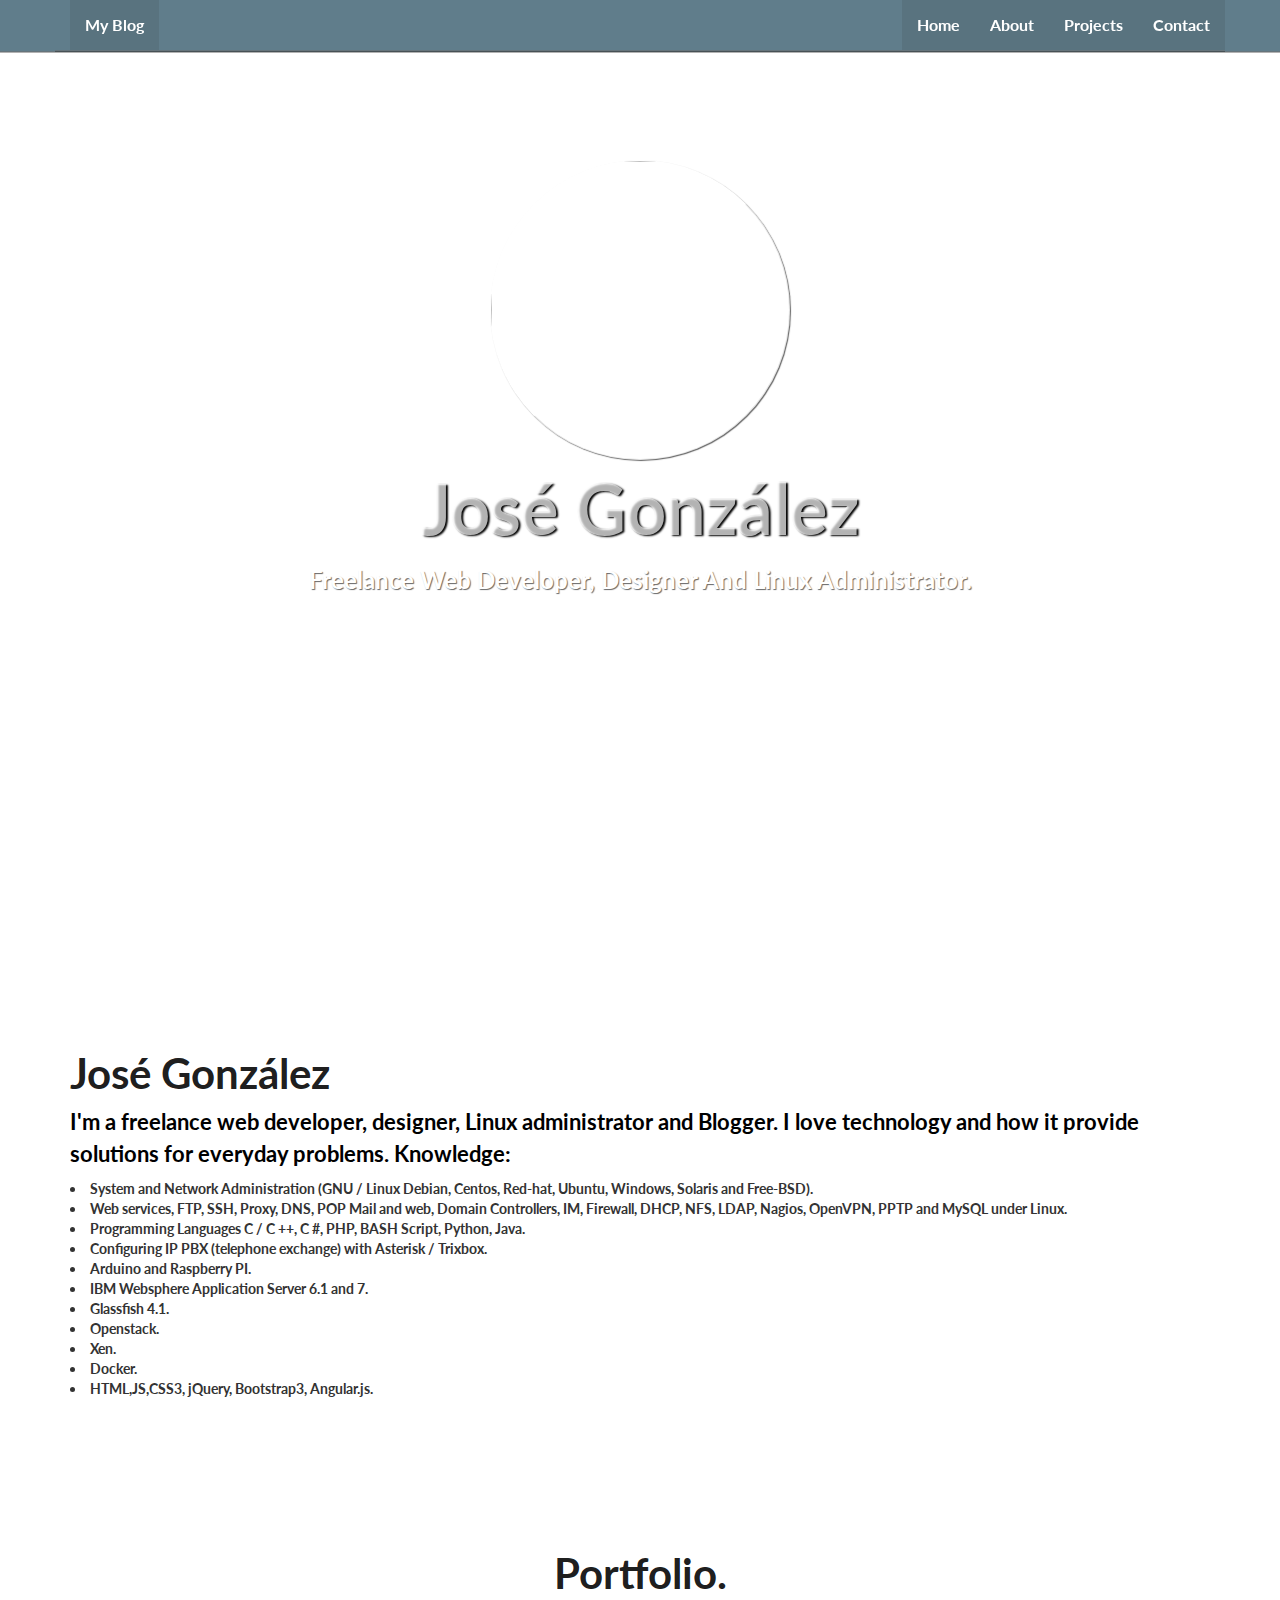
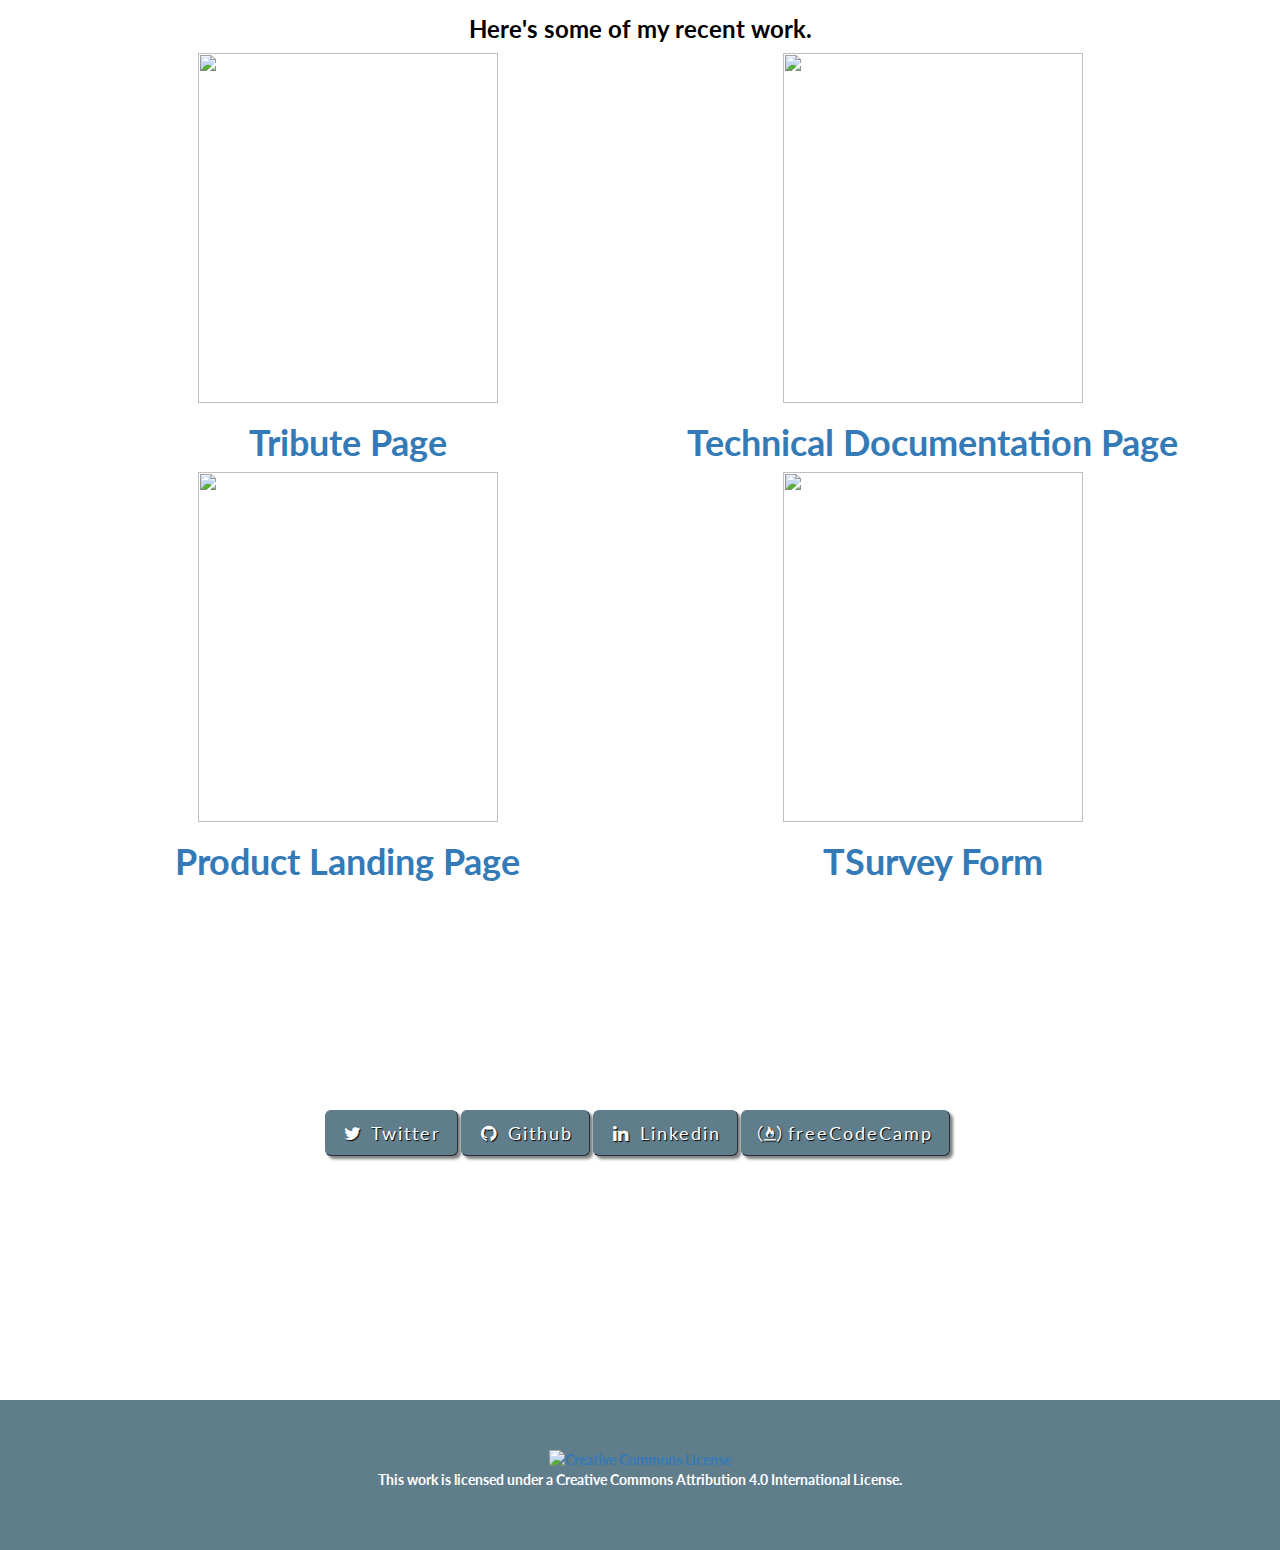
==== Portfolio Webpage/index.html @ 92a15548 "[WIP] se arregla espacio entre secciones y se cambian los preview de los proyectos" ====
<html>

<head>
    <meta charset="UTF-8">
    <title>Portfolio</title>
    <meta charset="utf-8">
    <meta http-equiv="X-UA-Compatible" content="IE=edge">
    <meta name="viewport" content="width=device-width, initial-scale=1">
    <meta name="description" content="">
    <meta name="author" content="">
    <link rel='stylesheet prefetch' href='https://maxcdn.bootstrapcdn.com/bootstrap/3.3.4/css/bootstrap.min.css'>
    <link rel='stylesheet prefetch' href='https://maxcdn.bootstrapcdn.com/font-awesome/4.7.0/css/font-awesome.min.css'>
    <link rel='stylesheet prefetch' href='https://fonts.googleapis.com/css?family=Lato:300,400,700,300italic,400italic,700italic'>
    <link rel="stylesheet" href="main.css">
</head>

<body>
    <!--script src="https://cdn.freecodecamp.org/testable-projects-fcc/v1/bundle.js"></script-->
    <nav class="navbar navbar-default navbar-fixed-top topnav" role="navigation" id="navbar">
        <div class="container topnav">
            <div class="navbar-header">
                <button type="button" class="navbar-toggle" data-toggle="collapse" data-target="#bs-example-navbar-collapse-1">
                    <span class="sr-only">Toggle navigation</span>
                    <span class="icon-bar"></span>
                    <span class="icon-bar"></span>
                    <span class="icon-bar"></span>
                </button>

            </div>
            <div class="collapse navbar-collapse" id="bs-example-navbar-collapse-1">
                <ul class="nav navbar-nav navbar-left">
                    <li><a style="color:white;" href="https://josegonzalezca.me" target="_blank">My Blog</a></li>
                </ul>
                <ul class="nav navbar-nav navbar-right">
                    <li>
                        <a style="color:white;" href="#welcome-section">Home</a>
                    </li>
                    <li>
                        <a style="color:white;" href="#about">About</a>
                    </li>
                    <li>
                        <a style="color:white;" href="#projects">Projects</a>
                    </li>
                    <li>
                        <a style="color:white;" href="#contact">Contact</a>
                    </li>
                </ul>
            </div>
        </div>
    </nav>

    <section id="welcome-section">
        <div class="intro-header">
            <div class="bg-overlay">
                <div class="container">
                    <div class="row">
                        <div class="col-sm-12">
                            <div class="intro-message">
                                <img src="https://josegonzalezca.me/wp-content/uploads/2019/07/jose-2.jpg" class="img-circle" width="300" height="300">
                                <h1>José González</h1>
                                <h3>Freelance Web Developer, Designer And Linux Administrator.</h3>
                            </div>
                        </div>
                    </div>
                </div>
            </div>
        </div>
    </section>
    <section id="about">
        <div class="content-section-a">
            <div class="bg-overlay2">
                <div class="container">
                    
                            <h2 class="section-heading">José González</h2>
                            <p>I'm a freelance web developer, designer, Linux administrator and Blogger. I love technology and how it provide solutions for everyday problems.
                                <b>Knowledge:</b>
                                <li>System and Network Administration (GNU / Linux Debian, Centos, Red-hat, Ubuntu, Windows, Solaris and Free-BSD).</li>
                                <li>Web services, FTP, SSH, Proxy, DNS, POP Mail and web, Domain Controllers, IM, Firewall, DHCP, NFS, LDAP, Nagios, OpenVPN, PPTP and MySQL under Linux.</li>
                                <li>Programming Languages C / C ++, C #, PHP, BASH Script, Python, Java.</li>
                                <li>Configuring IP PBX (telephone exchange) with Asterisk / Trixbox.</li>
                                <li>Arduino and Raspberry PI.</li>
                                <li>IBM Websphere Application Server 6.1 and 7.</li>
                                <li>Glassfish 4.1.</li>
                                <li>Openstack.</li>
                                <li>Xen.</li>
                                <li>Docker.</li>
                                <li>HTML,JS,CSS3, jQuery, Bootstrap3, Angular.js.</li>
                            </p>
                        </div>
                    </div>
                </div>
    
    </section>
    <section id="projects">
            <div class="bg-overlay2">
                <div class="container">
                    <div class="row">
                        <div class="col-lg-12 text-center">
                            <h2 class="section-heading">Portfolio.</h2>
                            <h3 id="below-section" class="section-subheading text-muted">Here's some of my recent work.</h3>
                        </div>
                    </div>
                    <div class="row text-center">
                        <div class="portfolio-item">
                            <div class="col-xs-6 col-xs-6">
                            <img src="https://screenshot.codepen.io/1015621.GroObr.1ab25c29-6144-4b65-98ae-f962bc1a81bc.png" height="350px" width="300px">
                            <a href="https://codepen.io/acidlord/full/GroObr" target="_blank"><h1 class=" project project-tile">Tribute Page</h1></a></div>
                            <div class="col-xs-6 col-xs-6">
                            <img src="https://screenshot.codepen.io/1015621.VJoOmb.571f416c-967a-448a-8832-0c9e52839e04.png" height="350px" width="300px">
                            <a href="https://codepen.io/acidlord/full/VJoOmb" target="_blank"><h1 class=" project project-tile">Technical Documentation Page</h1></a></div>
                            <div class="col-xs-6 col-xs-6">
                            <img src="https://screenshot.codepen.io/1015621.ZdXqXN.a35cfc5c-c495-4cea-bfd5-5b0f5530bfdc.png" height="350px" width="300px">
                            <a href="https://codepen.io/acidlord/full/ZdXqXN" target="_blank"><h1 class=" project project-tile">Product Landing Page</h1></a></div>
                            <div class="col-xs-6 col-xs-6">
                             <img src="https://screenshot.codepen.io/1015621.QRvmoy.926c808e-fdb4-4bb5-8f92-521e4894b014.png" height="350px" width="300px">
                            <a href="https://codepen.io/acidlord/full/GroObr" target="_blank"><h1 class=" project project-tile">TSurvey Form</h1></a></div>
                        </div>
                    </div>
                </div>
          </div>  
    </section>


    <section id="contact">
        <div class="banner">
            <div class="bg-overlay4">
                <div class="container">
                    <div class="row">
                        <div class="col-lg-12">
                            <ul class="list-inline banner-social-buttons">
                                <a id="profile-twitter" href="https://twitter.com/gonzalezc_jose" target="_blank" class="btn btn-default btn-lg"><i class="fa fa-twitter fa-fw"></i> <span class="network-name">Twitter</span></a>
                                <a id="profile-github" href="https://github.com/acidlord" target="_blank" class="btn btn-default btn-lg "><i class="fa fa-github fa-fw"></i> <span class="network-name">Github</span></a>
                                <a id="profile-linkedin" href="https://www.linkedin.com/in/jose-gonzalez-052624108/" target="_blank" class="btn btn-default btn-lg"><i class="fa fa-linkedin fa-fw"></i> <span class="network-name">Linkedin</span></a>
                                <a id="profile-link" href="https://www.freecodecamp.com/acidlord" target="_blank" class="btn btn-default btn-lg"><i class="fa fa-free-code-camp fa-fw"></i> <span class="network-name">freeCodeCamp</span></a>
                            </ul>
                        </div>
                    </div>
                </div>
            </div>
        </div>
    </section>
    <footer>
        <div class="container">
            <div class="row">
                <div class="col-lg-12">
                    <a rel="license" href="http://creativecommons.org/licenses/by/4.0/"><img alt="Creative Commons License" style="border-width:0" src="https://i.creativecommons.org/l/by/4.0/88x31.png" /></a><br />
                    <p>This work is licensed under a Creative Commons Attribution 4.0 International License.</p>
                </div>
            </div>
        </div>
    </footer>

</body>
<script src='https://cdnjs.cloudflare.com/ajax/libs/jquery/2.1.3/jquery.min.js'></script>
<script src='https://maxcdn.bootstrapcdn.com/bootstrap/3.3.5/js/bootstrap.min.js'></script>

</html>
---- Portfolio Webpage/main.css ----
body,
h1,
h2,
h3,
h4,
h5,
h6 {
    font-family: "Lato","Helvetica Neue",Helvetica,Arial,sans-serif;
    font-weight: 700;
}

.topnav {
    font-size: 16px;
    border-bottom: 1px outset rgba(192, 192, 192, 0.5);
    background: #607d8b;
    box-shadow: 0px 1px rgba(0, 0, 0, 0.3);
    
}

.topnav ul.navbar-nav li a {
background: rgba(28, 28, 28, 0.1);
color: #000;
}

.topnav ul.navbar-nav li a:hover,
.topnav ul.navbar-nav li a:focus

{
background: rgba(255, 255, 255, 0.5);
color: #000;
}

.topnav .navbar-brand {
  background: rgba(28, 28, 28, 0.0);
  color: #000;
}

.topnav .navbar-brand:hover,
.topnav .navbar-brand:focus {
  background: rgba(255, 255, 255, 0.5);
  color: #000;
}

lead {
    font-size: 18px;
    font-weight: 400;
}
/*top background*/
.intro-header { 
    padding-top: 10px;
    padding-bottom: 60px;
    text-align: center;
    background: url('https://josegonzalezca.me/wp-content/uploads/2018/07/0_u-LcZqelVjjdTzUb.jpg') no-repeat center center fixed;
    background-size: cover;
    height: 800px;
}

.intro-message {
    position: relative;
    padding-top: 0%;
    padding-bottom: 10%;
}
/*Big header*/
.intro-message > h1 {
    margin-top: 10px;
    text-shadow: 2px 1px 2px #000;
    font-size: 5em;
    color: rgba(255, 255, 255, 0.7);
}

.intro-divider {
    width: 200px;
    border-top: 1px solid #f8f8f8;
    border-bottom: 1px solid rgba(0,0,0,0.2);
}
/*small header*/
.intro-message > h3 {
    text-shadow: 1px 1px 1px rgba(0,0,0,0.6);
    color: white;
}

#welcome-section {
  padding-top: 0px;
  margin-top: 0px;
  display: block;
  height: 100vh;
}

#welcome-section > p {
  font-size: 3rem;
  font-weight: 200;
  font-style: italic;
  color: var(--main-red);
  
}

@media(max-width:767px) {
    .intro-message {
        padding-bottom: 10%;
}

    .intro-message > h1 {
        font-size: 3em;
}
  
                        }

    .intro-divider {
        width: 100%;
    }
}



/*line*/
hr.intro-divider {
  border: 1px outset rgba(255, 255, 255, 0.2);
  box-shadow: 1px 1px 1px rgba(0,0,0,0.6);
  width: 100%;
}
/* social buttons */
.btn {
  display: inline-block;
  color: white;
  border: 1px outset #607d8b;
  background: #607d8b;
  text-shadow: 1px 1px 1px rgba(0,0,0, 20);
  box-shadow: 3px 3px 3px rgba(0,0,0,0.5);
  letter-spacing: 2px;
  transition: 0.2s; 
}

.btn:hover {
	color: #fff;
  border: 2px outset #607d8b;
  background: #607d8b;
  transform:scale(1.1);
  transition: 0.2s;
  text-shadow: 1px 1px 1px rgba(0,0,0, 20);
  box-shadow: 3px 3px 3px rgba(0,0,0,0.5);
  letter-spacing: 2px;
}

.bg-overlay2 {
  margin-top: 50px;
  background: rgba(255, 255, 255, 0.2);
  height: 450px;
}
  /*self-taught*/
.container .link {
  color: rgb(255, 255, 255);
  font-weight: bold;
  font-size: 22px;
}
.container .link-footer {
  color: rgb(0, 0, 0);
  font-weight: bold;
  font-size: 32px;
}
.container .link-footer:hover {
  color:rgba(24,39,40, 0.8);
  font-weight: bold;
  font-size: 32px;
}

.container .link:hover {
  color: rgb(0,0,128);
  font-weight: bold;
  font-size: 22.5px;
}

h2.section-heading {
    margin-top: 100px;
    font-size: 3em;
    color: rgba(0, 0, 0, 0.9);
}

  /*text*/
 .content-section-a p {
    font-size: 22px;
   font-weight: bold;
    color: #000;
  }
.content-section-a p a {
  color: silver;
  font-weight: bold;
}
/*profile picture*/
.img-circle {
  margin-top: 150px;
  border: 1px outset rgba(255, 255, 255, 0.3);
  box-shadow: 1px 1px 1px rgba(0,0,0,0.6);
  
}

 #below-section {
  color: #000;
}

#small-text {
  color: white;
}

#portfolio .portfolio-item {
  margin: 0 0 15px;
  right: 0;
  border: 1px outset rgba(255, 255, 255, 0.6);
}

#portfolio .portfolio-item:hover {
  transition: 0.5s;
  box-shadow: 5px 10px 5px rgba(0,0,0,0.9);
}

#portfolio .portfolio-item .portfolio-link {
  display: block;
  position: relative;
  max-width: 400px;
  margin: 0 auto;
}

#portfolio .portfolio-item .portfolio-link .portfolio-hover {
  background: rgba(0, 0, 0, .7);
  position: absolute;
  width: 100%;
  height: 100%;
  opacity: 0;
  transition: all ease .5s;
  -webkit-transition: all ease .5s;
  -moz-transition: all ease .5s,
}

#portfolio .portfolio-item .portfolio-link .portfolio-hover:hover {
  opacity: 1;
}

#portfolio .portfolio-item .portfolio-link .portfolio-hover .portfolio-hover-content {
  position: absolute;
  width: 100%;
  height: 20px;
  font-size: 20px;
  text-align: center;
  top: 50%;
  margin-top: -12px;
  color: #fff;
}

#portfolio .portfolio-item .portfolio-link .portfolio-hover .portfolio-hover-content i {
  margin-top: -12px;
}

#portfolio .portfolio-item .portfolio-link .portfolio-hover .portfolio-hover-content h3,
#portfolio .portfolio-item .portfolio-link .portfolio-hover .portfolio-hover-content h4 {
  margin: 0;
}

#portfolio .portfolio-item .portfolio-caption {
  max-width: 400px;
  margin: 0 auto;
  background-color: rgba(0,0,0, 0.8);
  text-align: center;
  padding: 25px;
}

#portfolio .portfolio-item .portfolio-caption h4 {
  color: #fff;
  text-transform: none;
  margin: 0;
}

#portfolio .portfolio-item .portfolio-caption p {
  font-family: "Droid Serif", "Helvetica Neue", Helvetica, Arial, sans-serif;
  font-style: italic;
  font-size: 13px;
  margin: 0;
}

#portfolio * {
  z-index: 2;
}

@media (min-width:767px) {
  #portfolio .portfolio-item {
    margin: 0 0 30px;
  }
}

.section-heading-spacer {
    float: left;
    width: 100px;
    border-top: 3px solid #e7e7e7;
}

.bg-overlay4 {
  margin-top: 600px;
  padding: 100px 0;
  background: rgba(255,255,255, 0.3);
  height: 500px;
}

.banner ul {
    margin-bottom: 0;
}

.banner-social-buttons {
    float: center;
    margin-top: 0;
}

@media(max-width:1199px) {
    ul.banner-social-buttons {
        float: center;
        margin-top: 400px;
        }
                         }

ul.banner-social-buttons {
        display: block;
        margin-top: 80px;
        margin-bottom: 20px;
        padding: 30;
        text-align: center;
                        }

    ul.banner-social-buttons:last-child {
        margin-bottom: 0;
}

h2.connect {
   margin: 0;
   color: rgba(0, 0, 0, 0.9);
}

footer {
    padding: 50px 0;
    background: #607d8b;
    text-align:center; 
    color:white;
    
}
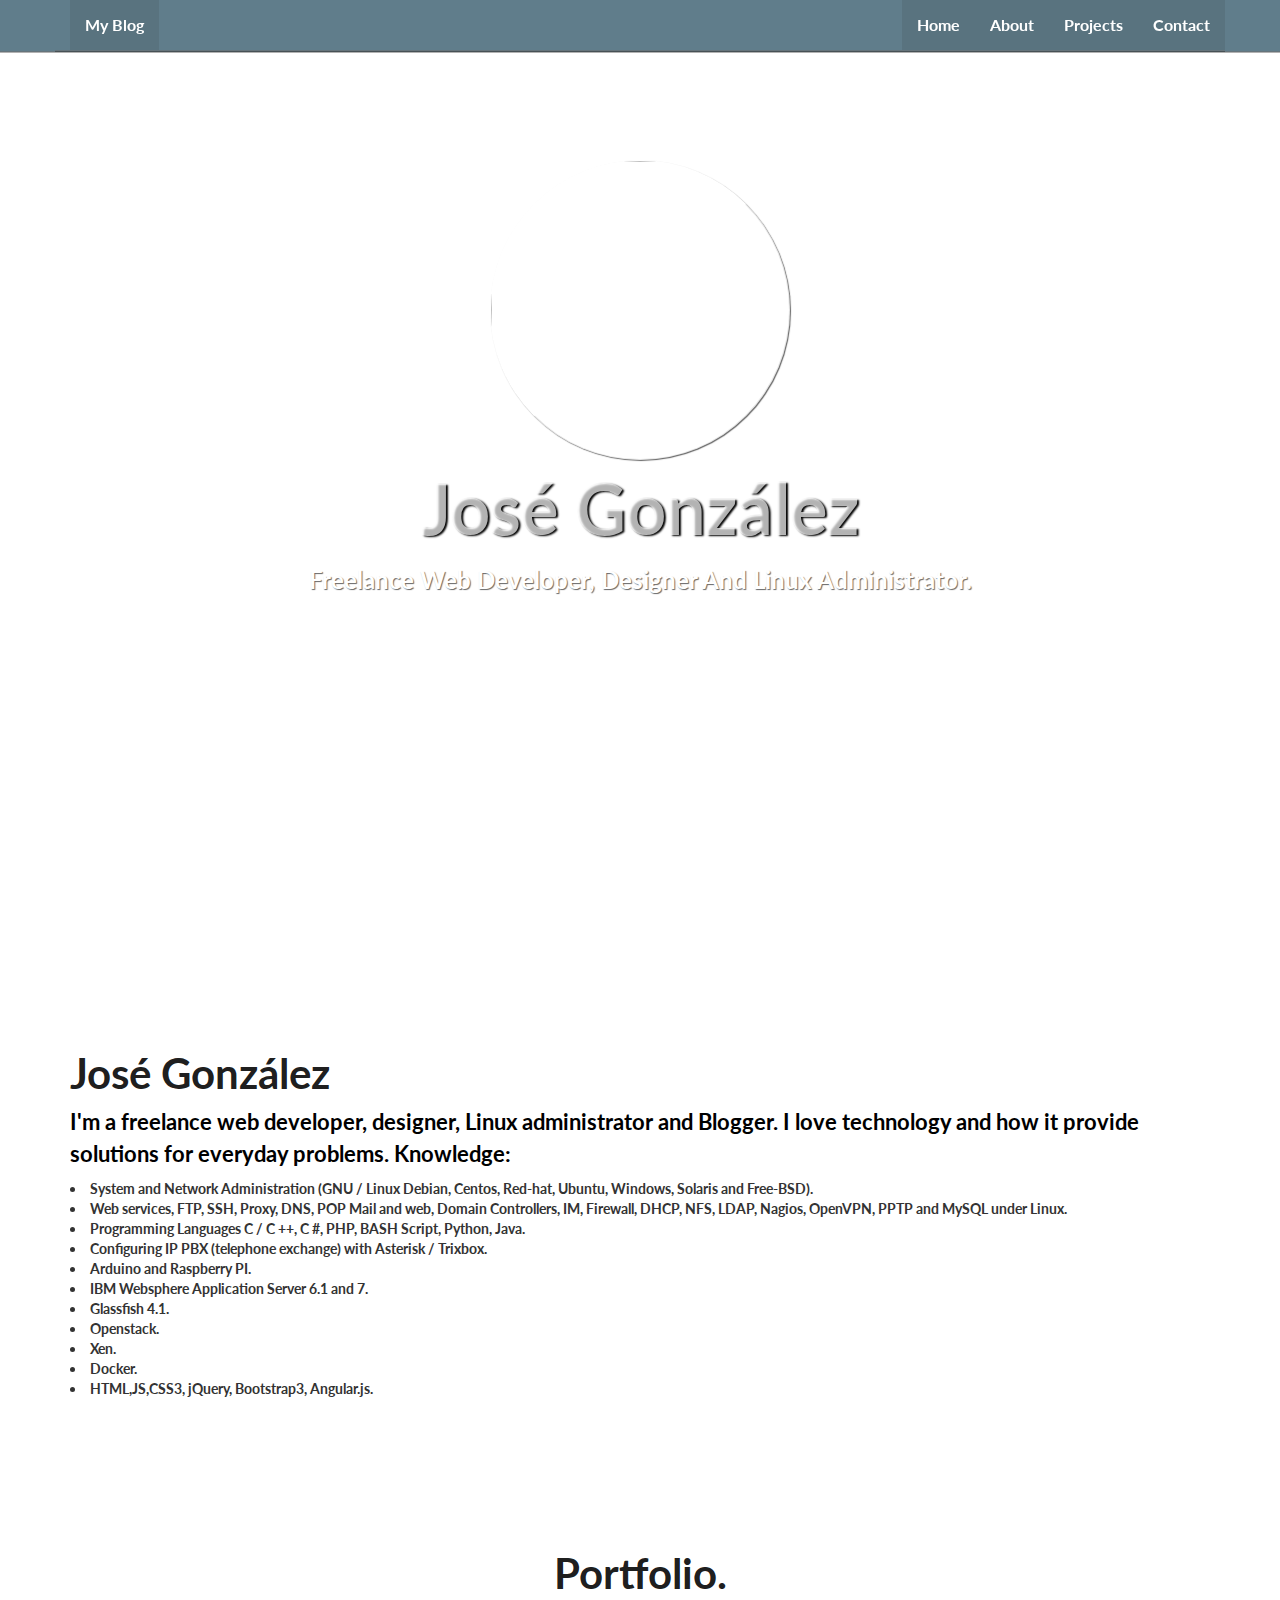
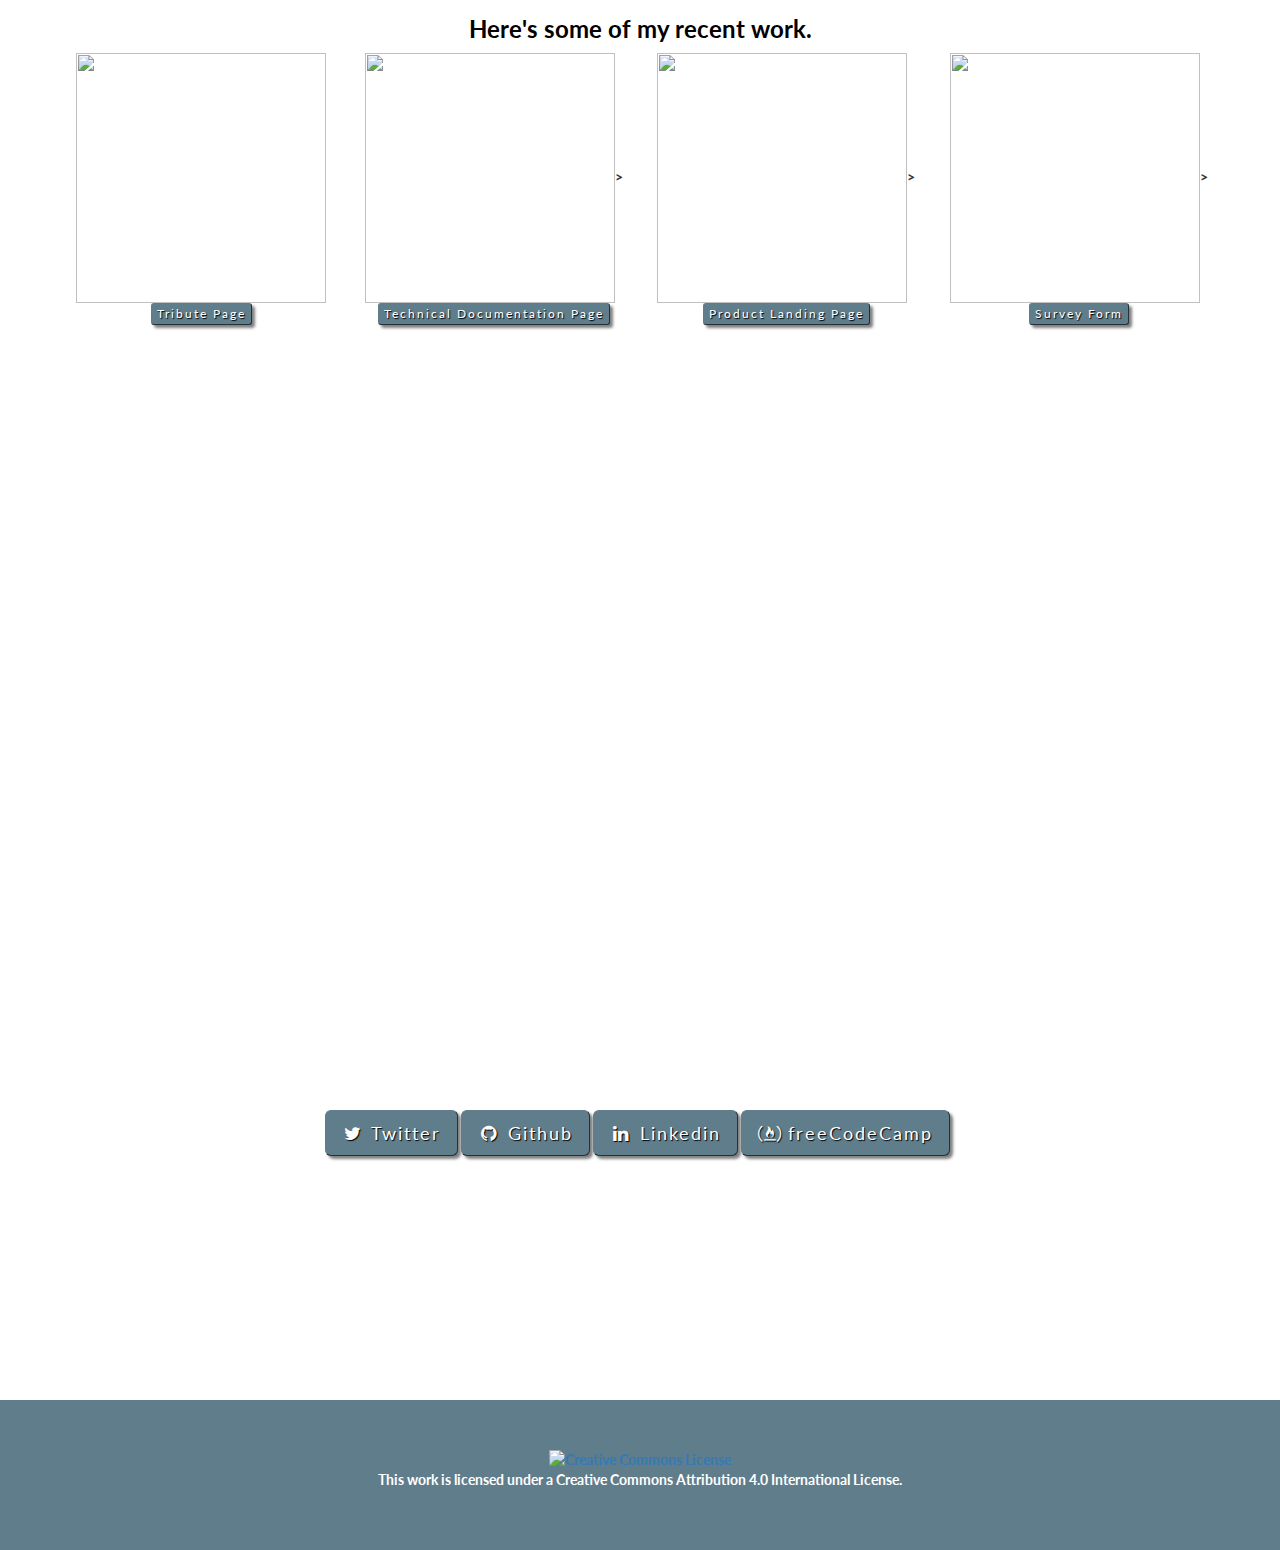
==== commit 93eba4a3: "modificado:     Portfolio Webpage/index.html" ====
--- a/Portfolio Webpage/index.html
+++ b/Portfolio Webpage/index.html
@@ -3,20 +3,16 @@
 <head>
     <meta charset="UTF-8">
     <title>Portfolio</title>
-    <meta charset="utf-8">
-    <meta http-equiv="X-UA-Compatible" content="IE=edge">
-    <meta name="viewport" content="width=device-width, initial-scale=1">
-    <meta name="description" content="">
-    <meta name="author" content="">
     <link rel='stylesheet prefetch' href='https://maxcdn.bootstrapcdn.com/bootstrap/3.3.4/css/bootstrap.min.css'>
     <link rel='stylesheet prefetch' href='https://maxcdn.bootstrapcdn.com/font-awesome/4.7.0/css/font-awesome.min.css'>
+    <link rel="stylesheet" href="main.css">
     <link rel='stylesheet prefetch' href='https://fonts.googleapis.com/css?family=Lato:300,400,700,300italic,400italic,700italic'>
-    <link rel="stylesheet" href="main.css">
+
 </head>
 
 <body>
-    <!--script src="https://cdn.freecodecamp.org/testable-projects-fcc/v1/bundle.js"></script-->
-    <nav class="navbar navbar-default navbar-fixed-top topnav" role="navigation" id="navbar">
+    <script src="https://cdn.freecodecamp.org/testable-projects-fcc/v1/bundle.js"></script>
+       <nav class="navbar navbar-default navbar-fixed-top topnav" role="navigation" id="navbar">
         <div class="container topnav">
             <div class="navbar-header">
                 <button type="button" class="navbar-toggle" data-toggle="collapse" data-target="#bs-example-navbar-collapse-1">
@@ -70,54 +66,62 @@
         <div class="content-section-a">
             <div class="bg-overlay2">
                 <div class="container">
-                    
-                            <h2 class="section-heading">José González</h2>
-                            <p>I'm a freelance web developer, designer, Linux administrator and Blogger. I love technology and how it provide solutions for everyday problems.
-                                <b>Knowledge:</b>
-                                <li>System and Network Administration (GNU / Linux Debian, Centos, Red-hat, Ubuntu, Windows, Solaris and Free-BSD).</li>
-                                <li>Web services, FTP, SSH, Proxy, DNS, POP Mail and web, Domain Controllers, IM, Firewall, DHCP, NFS, LDAP, Nagios, OpenVPN, PPTP and MySQL under Linux.</li>
-                                <li>Programming Languages C / C ++, C #, PHP, BASH Script, Python, Java.</li>
-                                <li>Configuring IP PBX (telephone exchange) with Asterisk / Trixbox.</li>
-                                <li>Arduino and Raspberry PI.</li>
-                                <li>IBM Websphere Application Server 6.1 and 7.</li>
-                                <li>Glassfish 4.1.</li>
-                                <li>Openstack.</li>
-                                <li>Xen.</li>
-                                <li>Docker.</li>
-                                <li>HTML,JS,CSS3, jQuery, Bootstrap3, Angular.js.</li>
-                            </p>
-                        </div>
+
+                    <h2 class="section-heading">José González</h2>
+                    <p>I'm a freelance web developer, designer, Linux administrator and Blogger. I love technology and how it provide solutions for everyday problems.
+                        <b>Knowledge:</b>
+                        <li>System and Network Administration (GNU / Linux Debian, Centos, Red-hat, Ubuntu, Windows, Solaris and Free-BSD).</li>
+                        <li>Web services, FTP, SSH, Proxy, DNS, POP Mail and web, Domain Controllers, IM, Firewall, DHCP, NFS, LDAP, Nagios, OpenVPN, PPTP and MySQL under Linux.</li>
+                        <li>Programming Languages C / C ++, C #, PHP, BASH Script, Python, Java.</li>
+                        <li>Configuring IP PBX (telephone exchange) with Asterisk / Trixbox.</li>
+                        <li>Arduino and Raspberry PI.</li>
+                        <li>IBM Websphere Application Server 6.1 and 7.</li>
+                        <li>Glassfish 4.1.</li>
+                        <li>Openstack.</li>
+                        <li>Xen.</li>
+                        <li>Docker.</li>
+                        <li>HTML,JS,CSS3, jQuery, Bootstrap3, Angular.js.</li>
+                    </p>
+                </div>
+            </div>
+        </div>
+
+    </section>
+    <section id="projects">
+        <div class="bg-overlay2">
+            <div class="container">
+                <div class="row">
+                    <div class="col-lg-12 text-center">
+                        <h2 class="section-heading">Portfolio.</h2>
+                        <h3 id="below-section" class="section-subheading text-muted">Here's some of my recent work.</h3>
                     </div>
                 </div>
-    
-    </section>
-    <section id="projects">
-            <div class="bg-overlay2">
-                <div class="container">
-                    <div class="row">
-                        <div class="col-lg-12 text-center">
-                            <h2 class="section-heading">Portfolio.</h2>
-                            <h3 id="below-section" class="section-subheading text-muted">Here's some of my recent work.</h3>
-                        </div>
-                    </div>
-                    <div class="row text-center">
-                        <div class="portfolio-item">
-                            <div class="col-xs-6 col-xs-6">
-                            <img src="https://screenshot.codepen.io/1015621.GroObr.1ab25c29-6144-4b65-98ae-f962bc1a81bc.png" height="350px" width="300px">
-                            <a href="https://codepen.io/acidlord/full/GroObr" target="_blank"><h1 class=" project project-tile">Tribute Page</h1></a></div>
-                            <div class="col-xs-6 col-xs-6">
-                            <img src="https://screenshot.codepen.io/1015621.VJoOmb.571f416c-967a-448a-8832-0c9e52839e04.png" height="350px" width="300px">
-                            <a href="https://codepen.io/acidlord/full/VJoOmb" target="_blank"><h1 class=" project project-tile">Technical Documentation Page</h1></a></div>
-                            <div class="col-xs-6 col-xs-6">
-                            <img src="https://screenshot.codepen.io/1015621.ZdXqXN.a35cfc5c-c495-4cea-bfd5-5b0f5530bfdc.png" height="350px" width="300px">
-                            <a href="https://codepen.io/acidlord/full/ZdXqXN" target="_blank"><h1 class=" project project-tile">Product Landing Page</h1></a></div>
-                            <div class="col-xs-6 col-xs-6">
-                             <img src="https://screenshot.codepen.io/1015621.QRvmoy.926c808e-fdb4-4bb5-8f92-521e4894b014.png" height="350px" width="300px">
-                            <a href="https://codepen.io/acidlord/full/GroObr" target="_blank"><h1 class=" project project-tile">TSurvey Form</h1></a></div>
-                        </div>
+                <div class="row">
+                    <div class="portfolio-item text-center">
+                        <div class="col-xs-3 col-xs-3">
+                            <img src="https://assets.codepen.io/1015621/internal/screenshots/pens/GroObr.default.png" height="250px" width="250px">
+                            <a href="https://codepen.io/acidlord/full/GroObr" target="_blank">
+                                <p class="btn btn-xs project project-tile">Tribute Page</p>
+                            </a></div>
+                        <div class="col-xs-3 col-xs-3">
+                            <img src="https://assets.codepen.io/1015621/internal/screenshots/pens/VJoOmb.default.png" height="250px" width="250px">>
+                            <a href="https://codepen.io/acidlord/full/VJoOmb" target="_blank">
+                                <p class="btn btn-xs project project-tile">Technical Documentation Page</p>
+                            </a></div>
+                        <div class="col-xs-3 col-xs-3">
+                            <img src="https://assets.codepen.io/1015621/internal/screenshots/pens/ZdXqXN.default.png" height="250px" width="250px">>
+                            <a href="https://codepen.io/acidlord/full/ZdXqXN" target="_blank">
+                                <p class="btn btn-xs project project-tile">Product Landing Page</p>
+                            </a></div>
+                        <div class="col-xs-3 col-xs-3">
+                            <img src="https://assets.codepen.io/1015621/internal/screenshots/pens/QRvmoy.default.png" height="250px" width="250px">>
+                            <a href="https://codepen.io/acidlord/full/GroObr" target="_blank">
+                                <p class="btn btn-xs project project-tile">Survey Form</p>
+                            </a></div>
                     </div>
                 </div>
-          </div>  
+            </div>
+        </div>
     </section>
 
 
